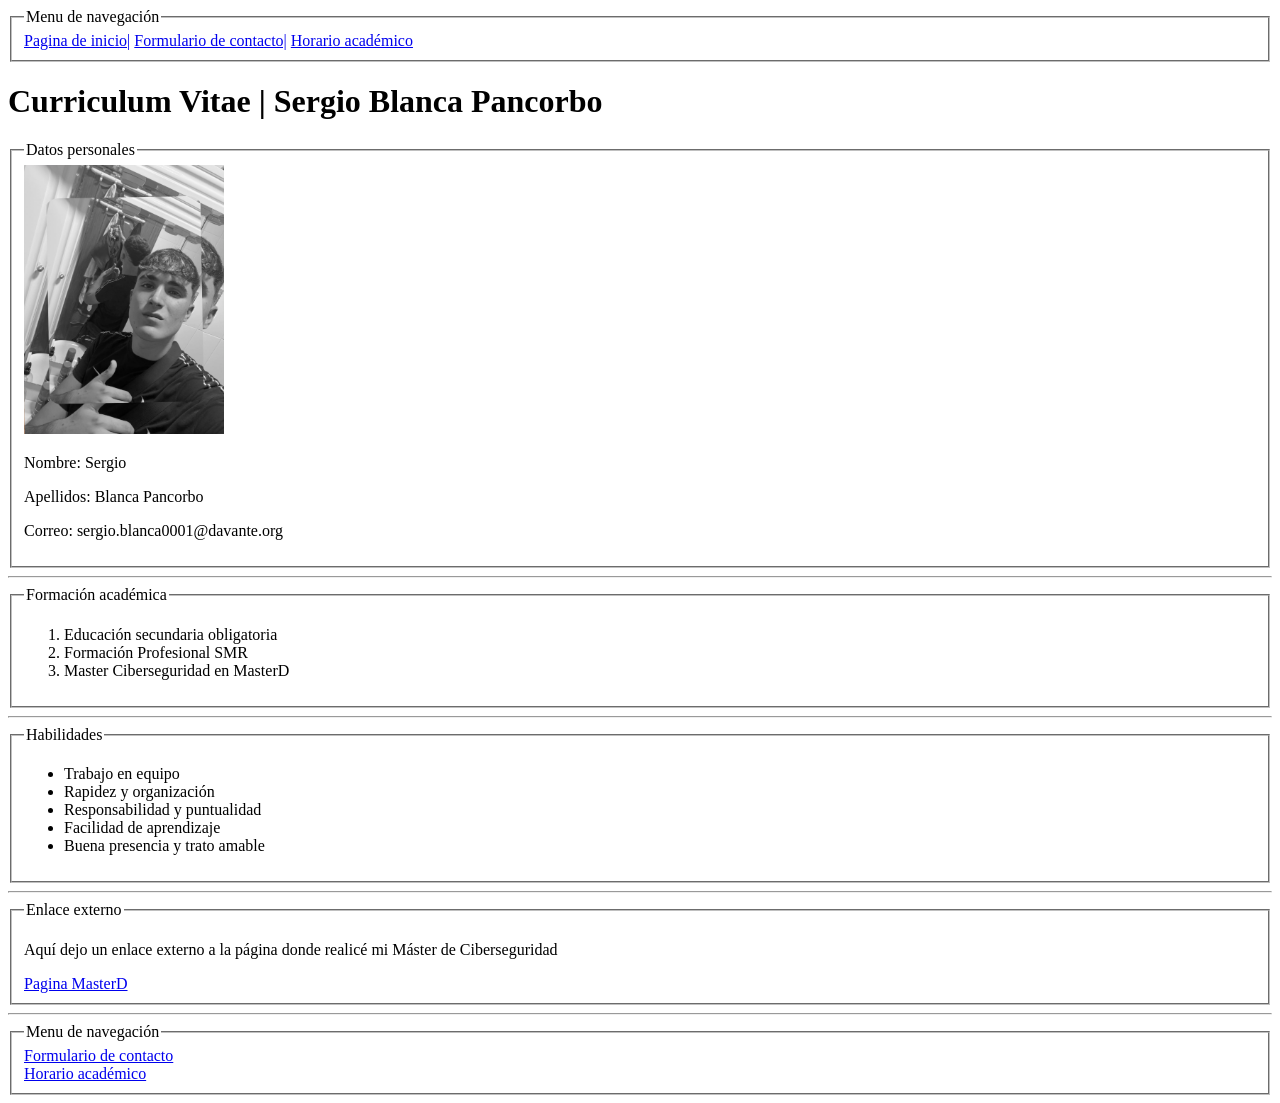
==== Actividadesevaluables/Actividad1/index.html @ 3a45375b "s" ====
<!DOCTYPE html>
<html lang="es">
<head>
    <meta charset="UTF-8">
    <meta name="viewport" content="width=device-width, initial-scale=1.0">
    <title>Currículum Vitae</title>
</head>
<body>
         <!--Menu de navegación encabezado de la web-->
    <fieldset>
            <legend>Menu de navegación</legend>
    <a href="index.html" >Pagina de inicio|</a>
    <a href="contacto.html" > Formulario de contacto|</a>
    <a href="horario.html" >Horario académico</a>
    </fieldset>
     <!--Aqui va el titulo de la pagina-->
 <h1>Curriculum Vitae | Sergio Blanca Pancorbo</h1>   

     <fieldset> <!--Con el fielset organizamos esteticamente el apartado -->
        <legend>Datos personales</legend> <!--Con el legend creamos una legenda encima del fieldset -->
            <img src="img/imagen1.png" alt="Imagen" width="200" title="Sergio Blanca Pancorbo"> <!--Con el img añadimos la imagen, es recomendable poner nombres cortos y sin espacios a la imagenes-->
 
  <p>Nombre: Sergio</p> <!--Con el <p> creamos un parrafo -->
  <p>Apellidos: Blanca Pancorbo</p>  
  <p>Correo: sergio.blanca0001@davante.org</p>  

 </fieldset>
    <hr> <!--Con el <hr> creamos una separación -->
    
        <!--Aqui pondremos nuestra formación academica-->
    <fieldset>
        <legend>Formación académica</legend>
    <ol> <!--Con el <ol> creamos una lista ordenada-->
        <li>Educación secundaria obligatoria</li> <!--Con el li creamos los datos de la lista ordenada-->
        <li>Formación Profesional SMR</li>
        <li>Master Ciberseguridad en MasterD</li>
    </ol>
    </fieldset>
        
        <hr>
   
        <!--Aqui pondremos nuestras Habilidades-->
            <fieldset>
         <legend>Habilidades</legend>
    <ul>  <!--Con <ul> creamos una lista desordenada-->
        <li>Trabajo en equipo</li>
        <li>Rapidez y organización</li>
        <li>Responsabilidad y puntualidad</li>
        <li>Facilidad de aprendizaje</li>
        <li>Buena presencia y trato amable</li>

    </ul>

    </fieldset>
            
    <hr>
        <!--Aqui pondremos un enlace externo a la pagina de MasterD-->
            <fieldset>
        <legend>Enlace externo</legend>
            <p>Aquí dejo un enlace externo a la página donde realicé mi Máster de Ciberseguridad</p>
            <a href="https://campus.medacmasterd.es/" > Pagina MasterD</a> <!--Con <a href=""> podemos crear un enlace a otra pagina-->
        
    </fieldset>
        
        <hr>
    <!--Menu de navegación parte baja de la web-->
    <fieldset>
        <legend>Menu de navegación</legend>
            <a href="contacto.html" > Formulario de contacto</a><br>
            <a href="horario.html" > Horario académico</a>
   
     </fieldset>

</body>
</html>
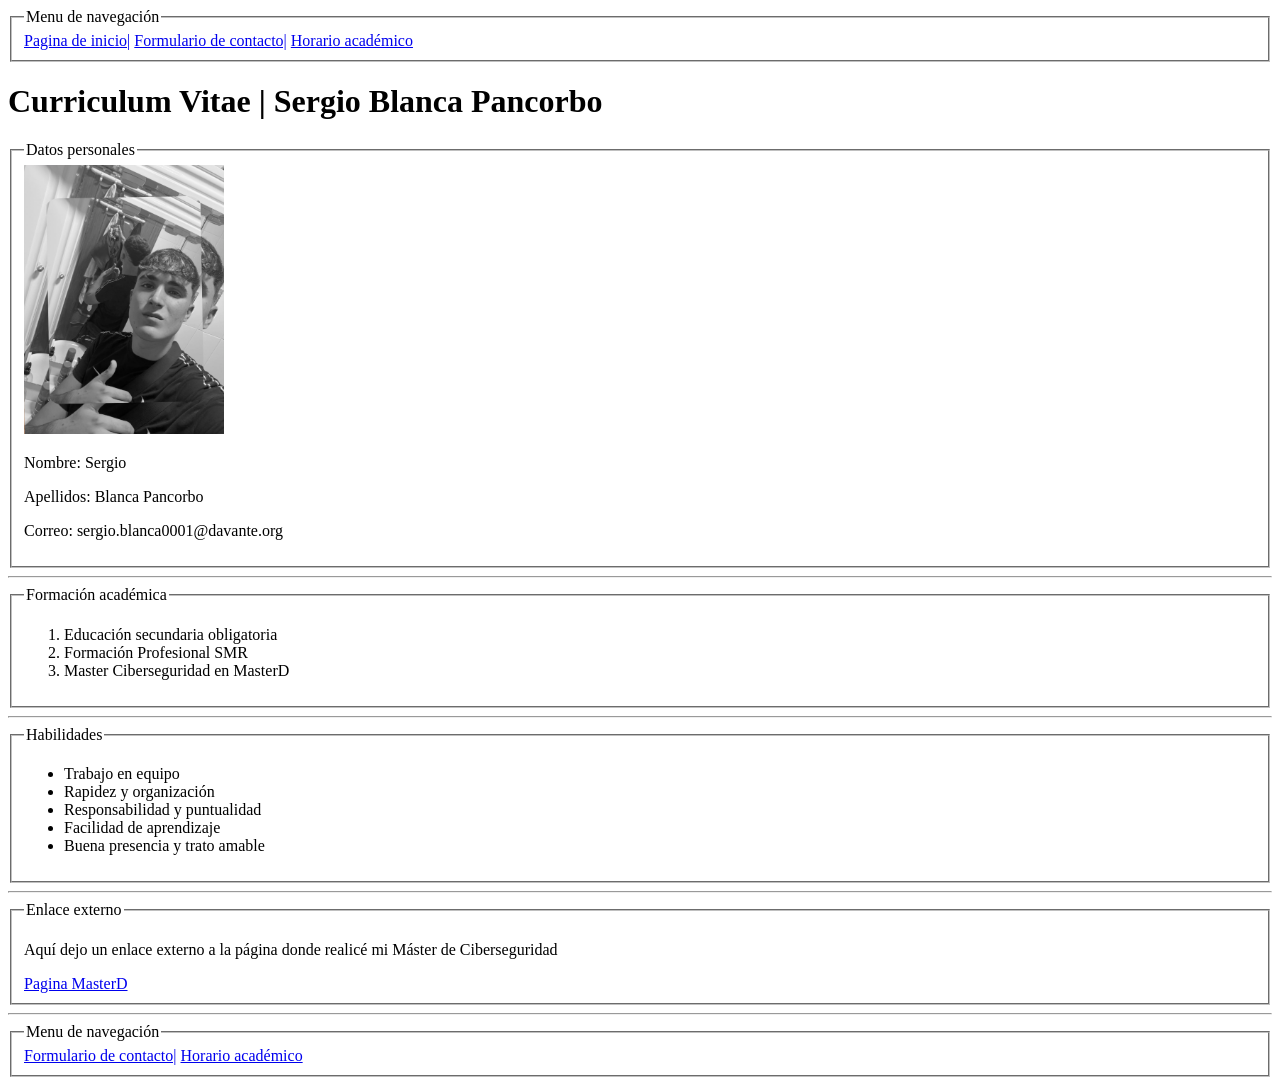
==== commit 7bb0fd4e: "Update index.html" ====
--- a/Actividadesevaluables/Actividad1/index.html
+++ b/Actividadesevaluables/Actividad1/index.html
@@ -66,7 +66,7 @@
     <!--Menu de navegación parte baja de la web-->
     <fieldset>
         <legend>Menu de navegación</legend>
-            <a href="contacto.html" > Formulario de contacto</a><br>
+            <a href="contacto.html" > Formulario de contacto|</a>
             <a href="horario.html" > Horario académico</a>
    
      </fieldset>
